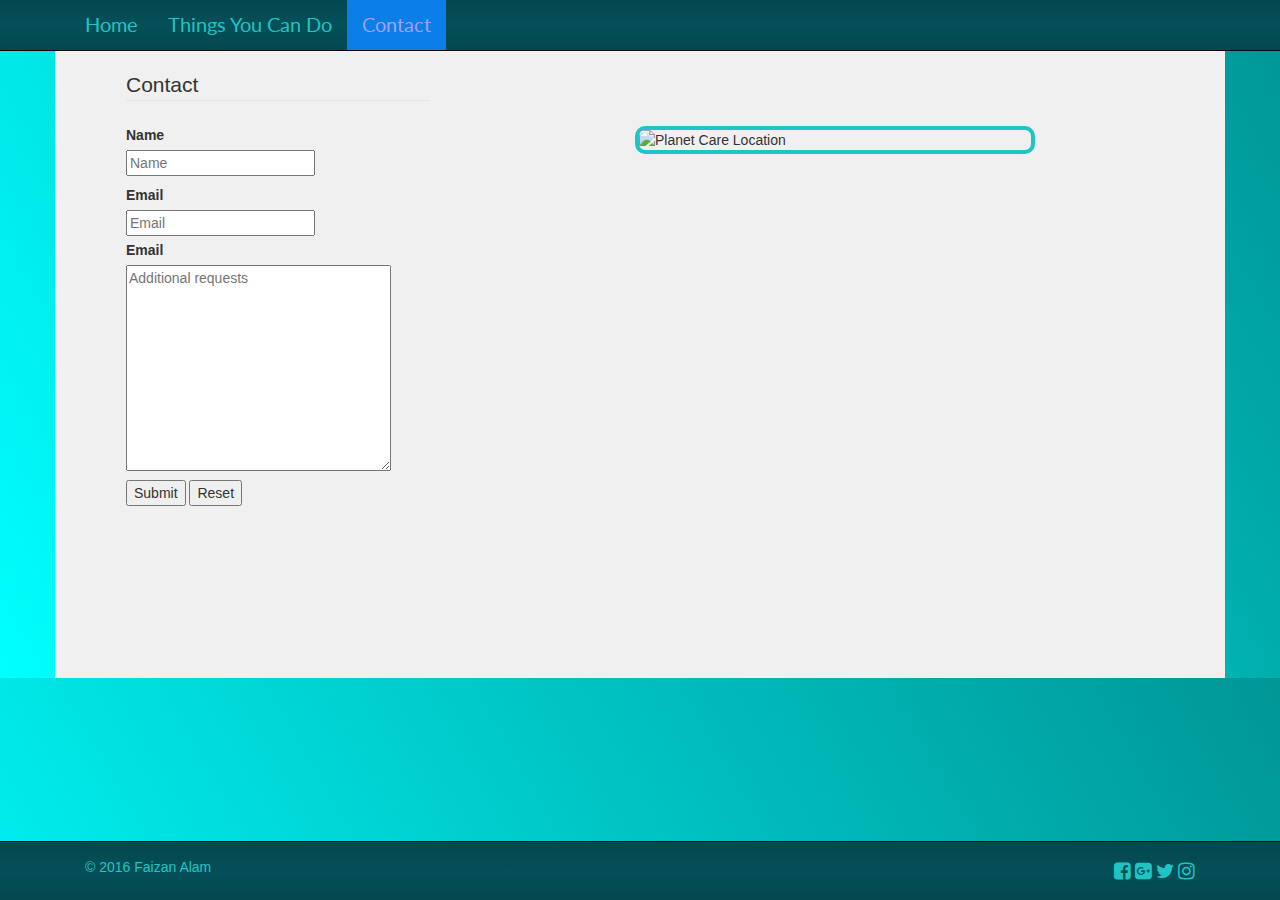
==== contactPage/contactPage.html @ 2fff68c4 "uploading files" ====
<!DOCTYPE html>
<html lang="en">
<head>
	<meta charset="UTF-8">
	<title>Climate Change</title>
	<link rel="stylesheet" href="css/normalize.css">
	<link rel="stylesheet" href="libraries/bootstrap-3.3.7/css/bootstrap.min.css">
<!-- 	<link rel="stylesheet" href="libraries/bootstrap-3.3.7/css/bootstrap-theme.min.css"> -->
	<link rel="stylesheet" href="libraries/font-awesome-4.7.0/css/font-awesome.min.css">
	<link rel="stylesheet" href="css/main.css">
</head>
<body>
	<header>
			<nav class="navbar navbar-inverse navbar-fixed-top">
			<div class="container">
				<div class="navbar-header">
					<button
					type="button"
					class="navbar-toggle collapsed"
					data-toggle="collapse"
					data-target="#expand-nav"
					aria-expanded="false">
						<span class="sr-only">toggle navigation</span>
						<span class="icon-bar"></span>
						<span class="icon-bar"></span>
						<span class="icon-bar"></span>
					</button>
					<!-- <span class="navbar-brand" href="#">Climate Change</span> -->
				</div>
			<div class="collapse navbar-collapse" id="expand-nav">
				<ul class="nav navbar-nav navbar-left">
					<li><a href="../index.html">Home</a></li>
					<li><a href="../thingsToDo/thingsToDo.html">Things You Can Do</a></li>
					<li class="active"><a href="contactPage.html">Contact</a></li>
				</ul>
			</div>
		</div>
		</nav>
	</header>
	<main>
		<div class="container content-mod">
<!-- 			<div class="row row-mod">
				<div class="col-sm-4 col" ></div>
			</div> -->
			<div class="row row-mod">
				<div class="col-sm-4 col-md-4">
					<form name="profile" action="" method="get">
						<fieldset>
							<legend>Contact</legend>
							<div class="text-inputs">
								<div class="form-box">
									<label for="firstname">Name </label>
									<input type="text" name="Name" id="name" value="" placeholder="Name">
								</div>
								<div class="form-box">
									<label for="email">Email </label>
									<input type="text" name="email" id="email" value="" placeholder="Email">
								</div>
								<div class="text-inputs">
									<label for="message">Email </label>
									<textarea name="message" id="message" cols="30" rows="10" placeholder="Additional requests"></textarea>
								</div>
								<div class="form-box">
									<input type="submit" name="submit-data" id="submit-data" value="Submit">
									<input type="reset" value="Reset" name="resetBtn">
								</div>
							</div>
						</fieldset>
					</form>
				</div>
				<div class="col-sm-8 col-md-8">
					<figure>
						<img width="400" src="http://maps.googleapis.com/maps/api/staticmap?center=Albany,+NY&zoom=13&scale=false&size=250x150&maptype=roadmap&format=png&visual_refresh=true" alt="Planet Care Location">
					</figure>
				</div>

				</div>
			</div>
		</div>
	</main>
	<footer>
		<nav class="navbar navbar-inverse navbar-fixed-bottom">
			<div class="container">
				<div class="navbar-text pull-left">
					<span>&copy; 2016 Faizan Alam </span>
				</div>
				<div class="navbar-text pull-right">
					<a href="https://www.facebook.com/"><i class="fa fa-facebook-square fa-mod"></i></a>
					<a href="https://www.plus.google.com"><i class="fa fa-google-plus-square fa-mod"></i></a>
					<a href="https://www.twitter.com"><i class="fa fa-twitter fa-mod"></i></a>
					<a href="https://www.instagram.com"><i class="fa fa-instagram fa-mod"></i></a>
				</div>
			</div>
		</nav>
	</footer>

<script src="libraries/jQuery/jquery-3.1.1.js"></script>
<script src="libraries/bootstrap-3.3.7/js/bootstrap.min.js"></script>
</body>
</html>
---- contactPage/css/main.css ----
@import url('https://fonts.googleapis.com/css?family=Lato:400,700|Merriweather:400,700|Montserrat:400,700|Noto+Serif:400,700');

/*************************** 
 Setting up Fonts
***************************/
html{
    font-family: 'Lato', 'Montserrat', Arial, sans-serif;
    font-weight: normal;
    font-size: 14px;
}
h1{
    font-family: 'Merriweather', 'Noto Serif', 'Arial Black', serif;
    font-weight: bold;
}
h2{
    font-family: 'Merriweather', 'Noto Serif', 'Arial Black', serif;
}
li, p{
    font-family: 'Lato', 'Montserrat', Arial, sans-serif;
    font-size: 1.2rem;
}
a{
    font-family: 'Lato', 'Montserrat', Arial, sans-serif;
    font-size: 1.4rem;
}
/*pre, code, kbd{
    font: normal 1.0rem 'Droid Sans Mono', 'more font stack stuff', 
}*/

body {
	background-color: #00FFFF;
	background: -webkit-linear-gradient(330deg, #00FFFF, #009696);
	background: -o-linear-gradient(330deg, #00FFFF, #009696);
	background: linear-gradient(60deg, #00FFFF, #009696);

}
figure{
    margin-top: 4rem;
    margin-bottom: 3rem;
}
img{
    display: block;
    margin: 0 auto;
    border: 0.3rem solid #20C4C4;
    border-radius: 10px
}
figcaption{
    margin-top: 0.2rem;
    text-align: center;
}
fieldset{
    margin-left: 4rem;
}
.text-inputs label{
    display: block;
}
.form-box{
    padding: 0.3rem 0;
}
.btn-inputs label{
    display: inline;
}

.content-mod{
	background-color: #F0F0F0;
    padding-bottom: 8rem;

}
.row-mod{
    padding-top: 5rem;
    padding-bottom: 4rem;
}

.navbar-inverse {
	/*background-color: #593A30;*/
	background-image: none;
	background-repeat: no-repeat;
	background: #045059; /* For browsers that do not support gradients */
	background: -webkit-linear-gradient(#04474F, #045059, #04474F);
	background: -o-linear-gradient(#04474F, #045059, #04474F);
	background: linear-gradient(#04474F, #045059, #04474F); /* Standard syntax */
 }
.navbar .nav > li > a {
	font-weight: normal;
    color:  #20C4C4;
    /*background-color: #3B590C;*/
/*    border: 0.2rem solid #20C4C4;
    border-radius: 0.4rem;
    margin: 0.3rem 0.3rem;*/
}
.navbar.navbar-inverse.navbar-fixed-top li > a:hover {
    color: #6AFF63;
    background-color: #9FA3FF;
}

.navbar-inverse .navbar-nav>.active>a, 
.navbar-inverse .navbar-nav>.active>a:focus, 
.navbar-inverse .navbar-nav>.active>a:hover {
	color: #9FA3FF;
	background-color: #0C7EE8;
}

.navbar .navbar-text > span {
    color:  #20C4C4;
}

.fa-mod {
  color: #20C4C4;
}
.fa-mod:hover {
    color: #9FA3FF;
}

@media(max-width:767px){
fieldset{
    margin-left: 4rem;
}
    
}
@media(min-width:768px){
fieldset{
    margin-left: 2rem;
}
    
}
@media(min-width:992px){
fieldset{
    margin-left: 4rem;
}
}
@media(min-width:1200px){

}
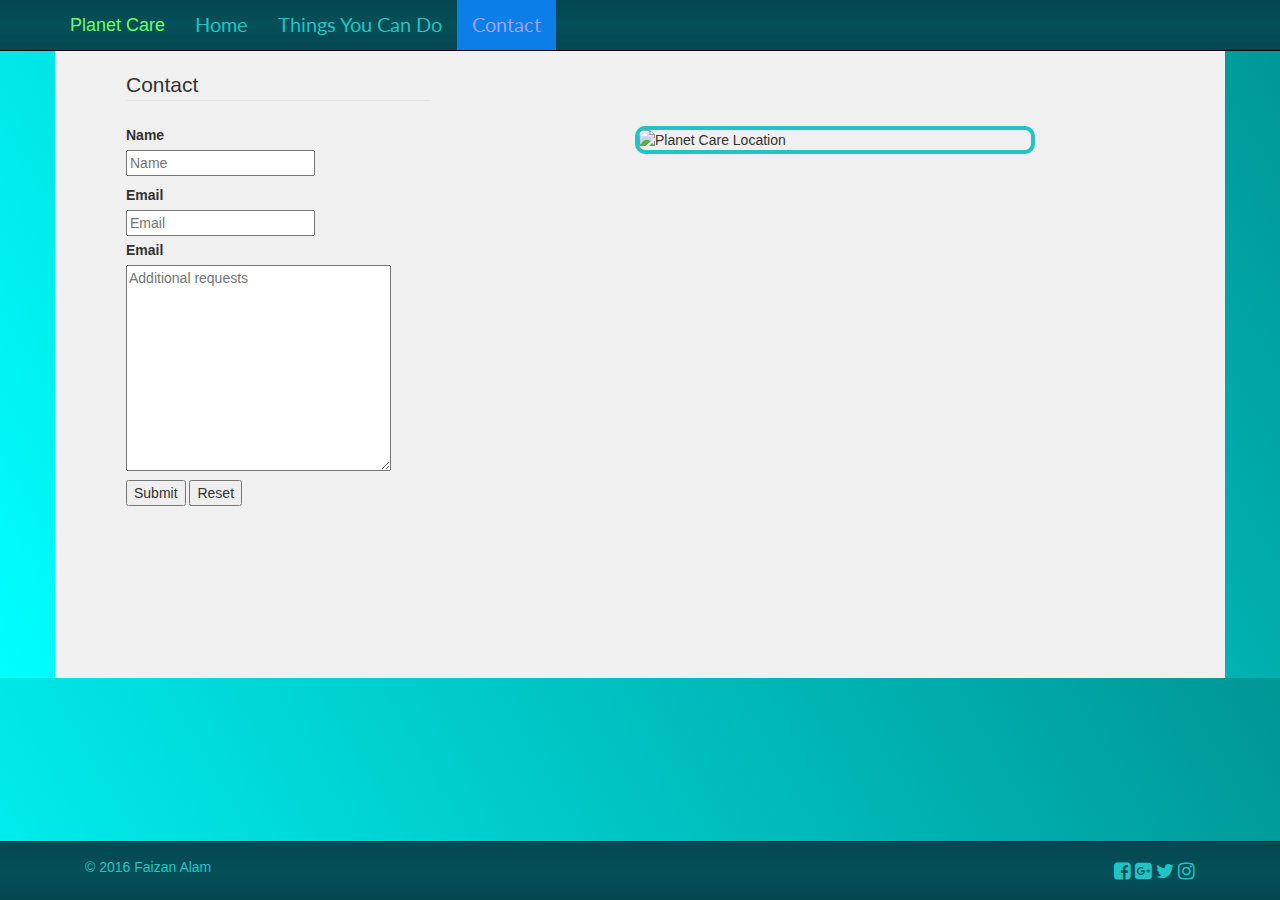
==== commit 4f707573: "Some tweaks" ====
--- a/contactPage/contactPage.html
+++ b/contactPage/contactPage.html
@@ -25,7 +25,7 @@
 						<span class="icon-bar"></span>
 						<span class="icon-bar"></span>
 					</button>
-					<!-- <span class="navbar-brand" href="#">Climate Change</span> -->
+					<span class="navbar-brand" href="#">Planet Care</span>
 				</div>
 			<div class="collapse navbar-collapse" id="expand-nav">
 				<ul class="nav navbar-nav navbar-left">
--- a/contactPage/css/main.css
+++ b/contactPage/css/main.css
@@ -92,7 +92,17 @@
     color: #6AFF63;
     background-color: #9FA3FF;
 }
-
+.navbar-toggle:hover,
+.navbar-toggle:focus{
+    background-color: #9FA3FF !important;
+}
+.navbar-inverse .navbar-brand {
+    color: #6AFF63;
+}
+.navbar-inverse .navbar-brand:hover,
+.navbar-inverse .navbar-brand:focus {
+    color: #6AFF63;
+}
 .navbar-inverse .navbar-nav>.active>a, 
 .navbar-inverse .navbar-nav>.active>a:focus, 
 .navbar-inverse .navbar-nav>.active>a:hover {
